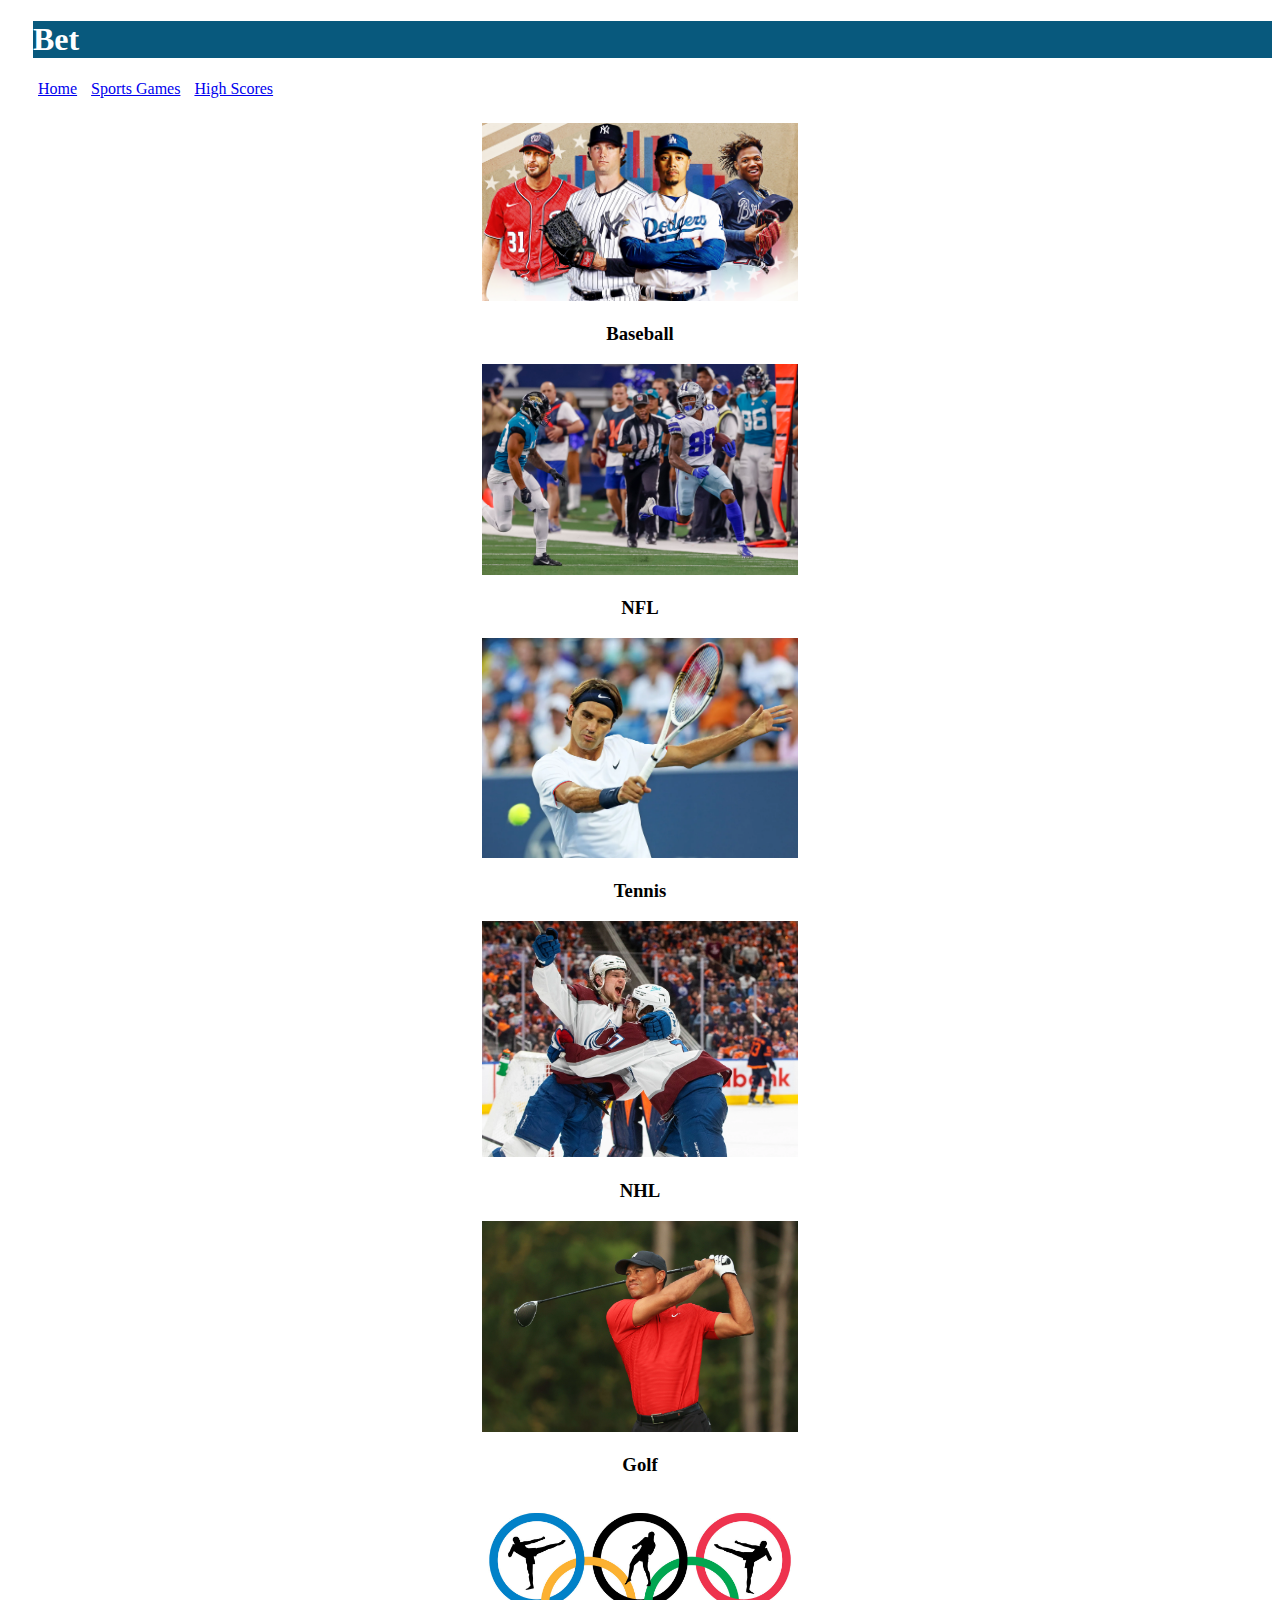
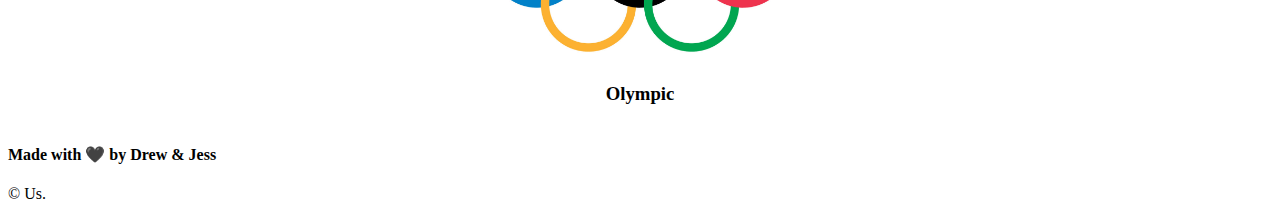
==== games.html @ 4434c702 "minor styling and pseudo coding" ====
<!DOCTYPE html>
<html lang="en">
  <head>
    <meta charset="UTF-8" />
    <meta http-equiv="X-UA-Compatible" content="IE=edge" />
    <meta name="viewport" content="width=device-width, initial-scale=1.0" />
    <link href="./highscores.html" />
    <link href="./landing_page.html" />
    <link rel="stylesheet" href="./assets/css/style.css" />
    <title>Bet</title>
  </head>
  <body>
    <header class="header">
      <nav>
        <h1>Bet</h1>
        <a href="./landing_page.html">Home</a>
        <a href="./games.html">Sports Games</a>
        <a href="./highscores.html">High Scores</a>
      </nav>
    </header>
    <section>
      <div class="sport-grid-top">
        <div id="baseball">
          <img src="./assets/images/MLB.jpg" style="width: 25%" />
          <div
            onclick="projectClicked('baseball')"
            target="_blank"
            style="width: 25%"
            class="container-baseball"
          ></div>
          <span class="background">
            <h3>Baseball</h3>
          </span>

        <div id="nfl">
            <img src="./assets/images/NFL.jpg" style="width: 25%" />
            </div>
            <div
            onclick="projectClicked('nfl')"
            target="_blank"
            style="width: 25%"
            class="container-nfl"
          ></div>
          <span class="background">
            <h3>NFL</h3>
          </span>

        <div id="tennis"></div>
            <img src="./assets/images/Tennis.webp" style="width: 25%" />
            </div>
            <div
            onclick="projectClicked('tennis')"
            target="_blank"
            style="width: 25%"
            class="container-tennis"
          ></div>
          <span class="background">
            <h3>Tennis</h3>
          </span>
          </div>
        </div>
      </div>
    </section>

    <section>
        <div class="sport-grid-bottom">
            <div id="nhl">
              <img src="./assets/images/NHL.jpeg" style="width: 25%" />
              <div
                onclick="projectClicked('nhl')"
                target="_blank"
                style="width: 25%"
                class="container-nhl"
              ></div>
              <span class="background">
                <h3>NHL</h3>
              </span>
              <div id="golf">
                <img src="./assets/images/Golf.jpeg" style="width: 25%" />
                <div
                  onclick="projectClicked('golf')"
                  target="_blank"
                  style="width: 25%"
                  class="container-golf"
                ></div>
                <span class="background">
                  <h3>Golf</h3>
                </span>
                <div id="olympic">
                    <img src="./assets/images/Olympic.jpg" style="width: 25%" />
                    <div
                      onclick="projectClicked('olympic')"
                      target="_blank"
                      style="width: 25%"
                      class="container-olympic"
                    ></div>
                    <span class="background">
                      <h3>Olympic</h3>
                    </span>
    </section>
  </body>

  <!-- Footer  -->
  <footer class="footer">
    <h4>Made with 🖤 by Drew & Jess</h4>
    <p>&copy; Us.</p>
  </footer>
</html>
---- assets/css/style.css ----
* {
    box-sizing: border-box;
}

/* Smooth Scrolling effect */
html {
    scroll-behavior: smooth;
  }

/* Header  */
header {
    justify-content: space-between;
    padding-left: 25px;
    margin-bottom: 25px;
    background-color: var(--header-footer-background-color); 
  }
   
  header nav h1 {
    background: #08597d;
    color: white
}


header nav a {
    padding: 5px;
    margin: auto;
}   

/* Grid for sport boxes */
.sport-grid-top {
    width:100%;
    display: flex; 
    flex-direction: column;
    text-align: center;
    justify-content: center;
}

.sport-grid-bottom {
  
    width:100%;
    display: flex; 
    flex-direction: column;
    text-align: center;
}
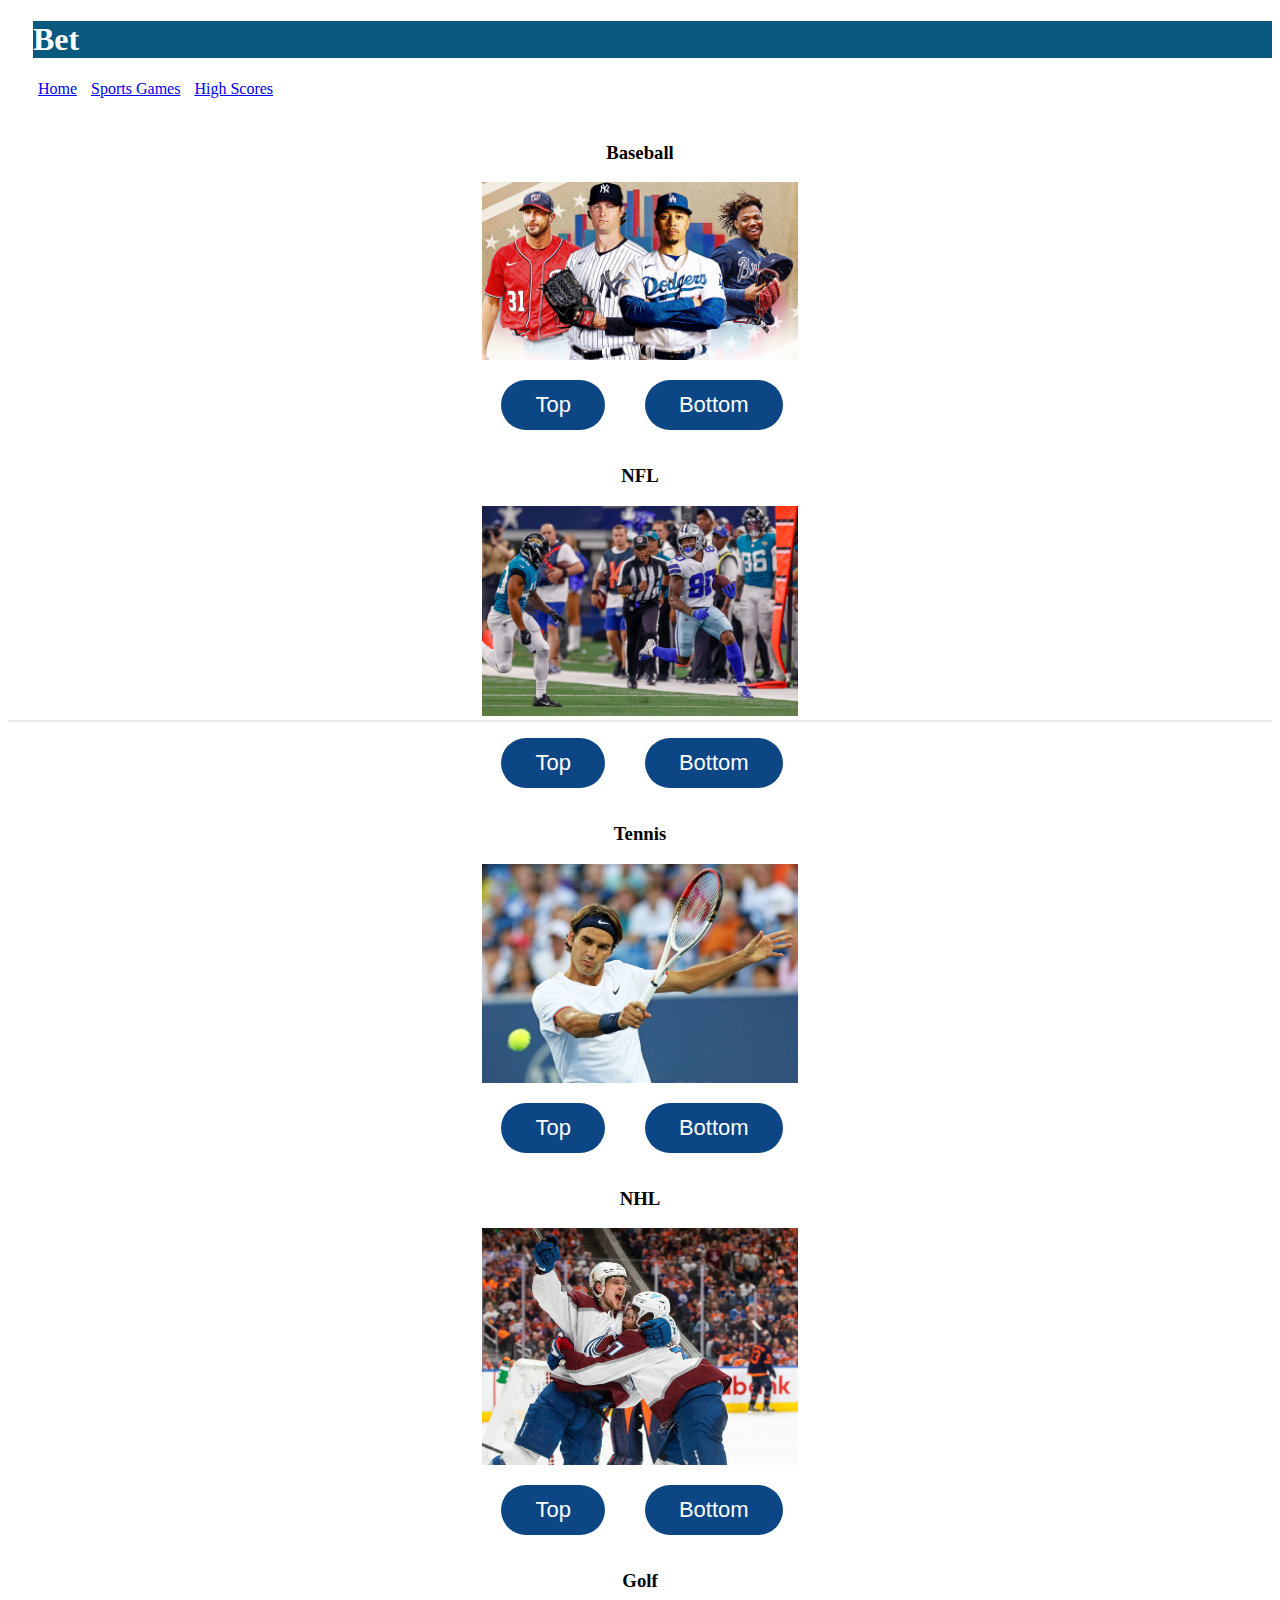
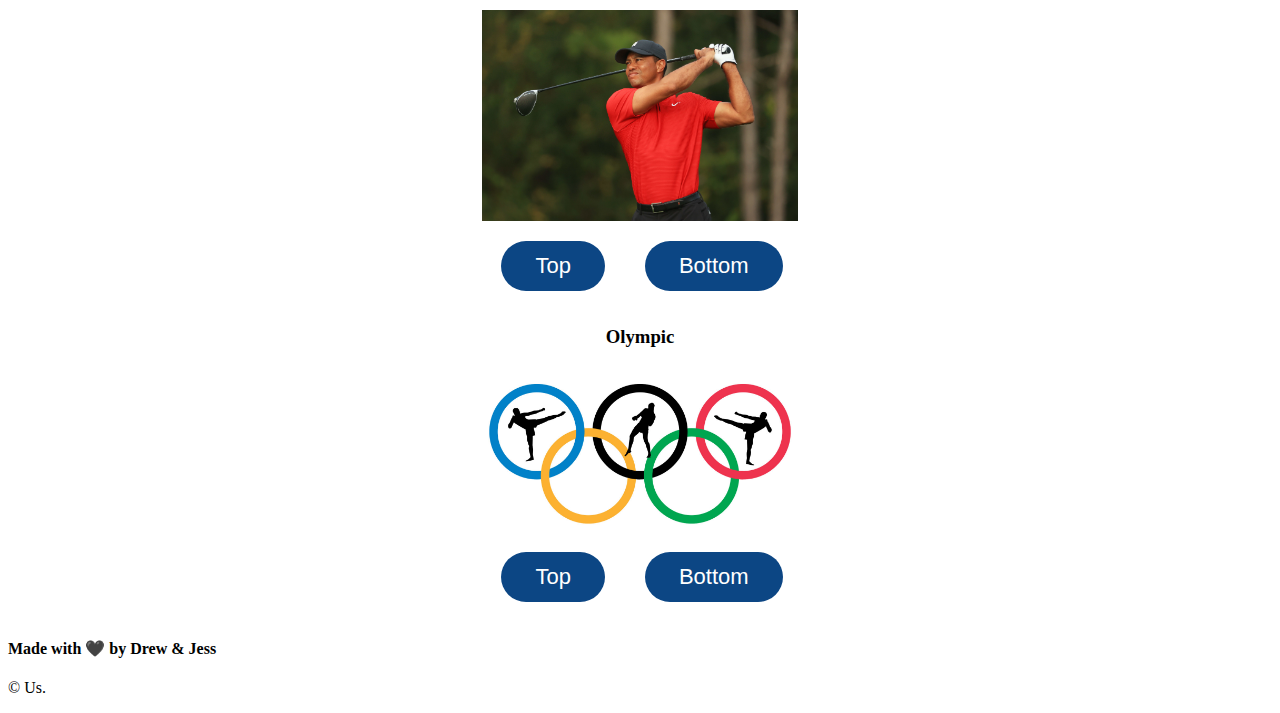
==== commit 38b82102: "changed some styling of css and rearranged order of code" ====
--- a/games.html
+++ b/games.html
@@ -21,6 +21,7 @@
     <section>
       <div class="sport-grid-top">
         <div id="baseball">
+            <h3>Baseball</h3>
           <img src="./assets/images/MLB.jpg" style="width: 25%" />
           <div
             onclick="projectClicked('baseball')"
@@ -29,10 +30,12 @@
             class="container-baseball"
           ></div>
           <span class="background">
-            <h3>Baseball</h3>
+            <button id="generate" class="btn">Top</button>
+            <button id="generate" class="btn2">Bottom</button>
           </span>
 
         <div id="nfl">
+            <h3>NFL</h3>
             <img src="./assets/images/NFL.jpg" style="width: 25%" />
             </div>
             <div
@@ -42,10 +45,14 @@
             class="container-nfl"
           ></div>
           <span class="background">
-            <h3>NFL</h3>
+            <div class="card-footer">
+                <button id="generate" class="btn">Top</button>
+                <button id="generate" class="btn2">Bottom</button>
+              </div>
           </span>
 
         <div id="tennis"></div>
+        <h3>Tennis</h3>
             <img src="./assets/images/Tennis.webp" style="width: 25%" />
             </div>
             <div
@@ -55,7 +62,8 @@
             class="container-tennis"
           ></div>
           <span class="background">
-            <h3>Tennis</h3>
+            <button id="generate" class="btn">Top</button>
+            <button id="generate" class="btn2">Bottom</button>
           </span>
           </div>
         </div>
@@ -65,6 +73,7 @@
     <section>
         <div class="sport-grid-bottom">
             <div id="nhl">
+                <h3>NHL</h3>
               <img src="./assets/images/NHL.jpeg" style="width: 25%" />
               <div
                 onclick="projectClicked('nhl')"
@@ -73,9 +82,11 @@
                 class="container-nhl"
               ></div>
               <span class="background">
-                <h3>NHL</h3>
+                <button id="generate" class="btn">Top</button>
+                <button id="generate" class="btn2">Bottom</button>
               </span>
               <div id="golf">
+                <h3>Golf</h3>
                 <img src="./assets/images/Golf.jpeg" style="width: 25%" />
                 <div
                   onclick="projectClicked('golf')"
@@ -84,9 +95,11 @@
                   class="container-golf"
                 ></div>
                 <span class="background">
-                  <h3>Golf</h3>
+                  <button id="generate" class="btn">Top</button>
+                  <button id="generate" class="btn2">Bottom</button>
                 </span>
                 <div id="olympic">
+                    <h3>Olympic</h3>
                     <img src="./assets/images/Olympic.jpg" style="width: 25%" />
                     <div
                       onclick="projectClicked('olympic')"
@@ -95,7 +108,8 @@
                       class="container-olympic"
                     ></div>
                     <span class="background">
-                      <h3>Olympic</h3>
+                    <button id="generate" class="btn">Top</button>
+                    <button id="generate" class="btn2">Bottom</button>
                     </span>
     </section>
   </body>
--- a/assets/css/style.css
+++ b/assets/css/style.css
@@ -1,3 +1,4 @@
+/* landing page css */
 * {
     box-sizing: border-box;
 }
@@ -7,7 +8,7 @@
     scroll-behavior: smooth;
   }
 
-/* Header  */
+/* landing page Header  */
 header {
     justify-content: space-between;
     padding-left: 25px;
@@ -26,7 +27,14 @@
     margin: auto;
 }   
 
-/* Grid for sport boxes */
+h2 {
+    text-align: center;
+}
+
+h2 p {
+    text-align: center;
+}
+/* landing page Grid for sport boxes */
 .sport-grid-top {
     width:100%;
     display: flex; 
@@ -44,4 +52,99 @@
 }
 
 
+/* highscore css  */
+.wrapper {
+    padding-top: 30px;
+    padding-left: 20px;
+    padding-right: 20px;
+  }
+  
+  header2 {
+    text-align: center;
+    padding: 20px;
+    padding-top: 0px;
+    color: hsl(206, 17%, 28%);
+  }
+  
+  .card {
+    background-color: hsl(0, 0%, 100%);
+    border-radius: 5px;
+    border-width: 1px;
+    box-shadow: rgba(0, 0, 0, 0.15) 0px 2px 8px 0px;
+    color: hsl(206, 17%, 28%);
+    font-size: 18px;
+    margin: 0 auto;
+    max-width: 800px;
+    padding: 30px 40px;
+  }
+  
+  .card-header::after {
+    content: " ";
+    display: block;
+    width: 100%;
+    background: #e7e9eb;
+    height: 2px;
+  }
+  
+  .card-body {
+    min-height: 100px;
+  }
+  
+  .card-footer {
+    text-align: center;
+  }
+  
+  .card-footer::before {
+    content: " ";
+    display: block;
+    width: 100%;
+    background: #e7e9eb;
+    height: 2px;
+  }
+  
+  .card-footer::after {
+    content: " ";
+    display: block;
+    clear: both;
+  }
+  
+  .btn {
+    border: none;
+    background-color: rgb(12, 70, 132);
+    border-radius: 25px;
+    box-shadow: rgba(0, 0, 0, 0.1) 0px 1px 6px 0px rgba(0, 0, 0, 0.2) 0px 1px 1px
+      0px;
+    color: hsl(0, 0%, 100%);
+    display: inline-block;
+    font-size: 22px;
+    line-height: 22px;
+    margin: 16px 16px 16px 20px;
+    padding: 14px 34px;
+    text-align: center;
+    cursor: pointer;
+  }
 
+  .btn2 {
+    border: none;
+    background-color: rgb(12, 70, 132);
+    border-radius: 25px;
+    box-shadow: rgba(0, 0, 0, 0.1) 0px 1px 6px 0px rgba(0, 0, 0, 0.2) 0px 1px 1px
+      0px;
+    color: hsl(0, 0%, 100%);
+    display: inline-block;
+    font-size: 22px;
+    line-height: 22px;
+    margin: 16px 16px 16px 20px;
+    padding: 14px 34px;
+    text-align: center;
+    cursor: pointer;
+  }
+  
+  button[disabled] {
+    cursor: default;
+    background: #c0c7cf;
+  }
+  
+  .float-right {
+    float: right;
+  }
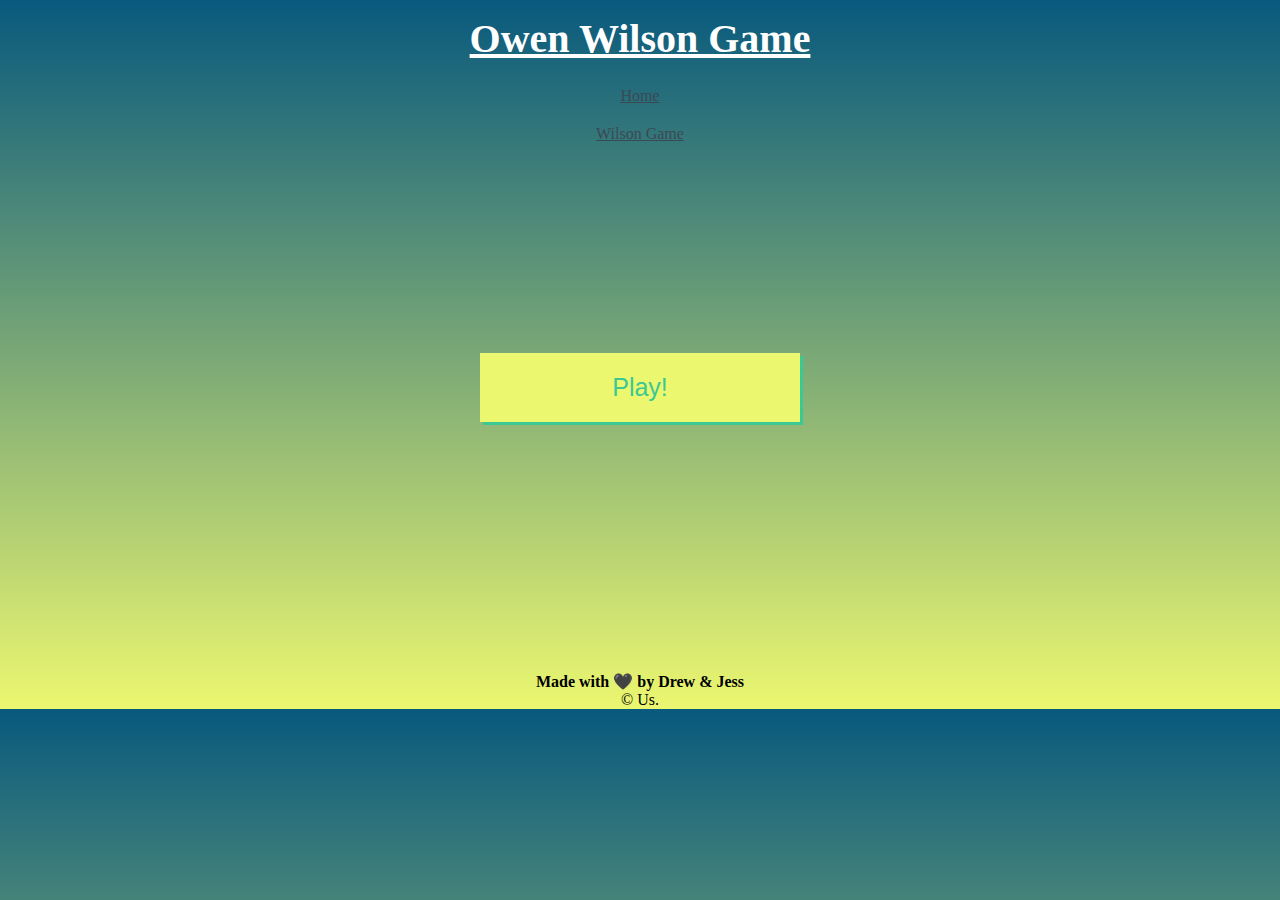
==== commit 21f2edbb: "foundation of html for both pages 90% completed, css adjustments are being made, skeleton file for j" ====
--- a/games.html
+++ b/games.html
@@ -7,116 +7,33 @@
     <link href="./highscores.html" />
     <link href="./landing_page.html" />
     <link rel="stylesheet" href="./assets/css/style.css" />
-    <title>Bet</title>
+    <title>Owen Wilson Game</title>
   </head>
+
+  <!-- body  -->
   <body>
+
+    <!-- header  -->
     <header class="header">
       <nav>
-        <h1>Bet</h1>
+        <h1>Owen Wilson Game</h1>
         <a href="./landing_page.html">Home</a>
-        <a href="./games.html">Sports Games</a>
-        <a href="./highscores.html">High Scores</a>
+        <a href="./games.html">Wilson Game</a>
+        <!-- <a href="./highscores.html">High Scores</a> -->
       </nav>
     </header>
     <section>
-      <div class="sport-grid-top">
-        <div id="baseball">
-            <h3>Baseball</h3>
-          <img src="./assets/images/MLB.jpg" style="width: 25%" />
-          <div
-            onclick="projectClicked('baseball')"
-            target="_blank"
-            style="width: 25%"
-            class="container-baseball"
-          ></div>
-          <span class="background">
-            <button id="generate" class="btn">Top</button>
-            <button id="generate" class="btn2">Bottom</button>
-          </span>
-
-        <div id="nfl">
-            <h3>NFL</h3>
-            <img src="./assets/images/NFL.jpg" style="width: 25%" />
-            </div>
-            <div
-            onclick="projectClicked('nfl')"
-            target="_blank"
-            style="width: 25%"
-            class="container-nfl"
-          ></div>
-          <span class="background">
-            <div class="card-footer">
-                <button id="generate" class="btn">Top</button>
-                <button id="generate" class="btn2">Bottom</button>
-              </div>
-          </span>
-
-        <div id="tennis"></div>
-        <h3>Tennis</h3>
-            <img src="./assets/images/Tennis.webp" style="width: 25%" />
-            </div>
-            <div
-            onclick="projectClicked('tennis')"
-            target="_blank"
-            style="width: 25%"
-            class="container-tennis"
-          ></div>
-          <span class="background">
-            <button id="generate" class="btn">Top</button>
-            <button id="generate" class="btn2">Bottom</button>
-          </span>
-          </div>
-        </div>
-      </div>
+      <div id="box"></div>
+        <form>
+          <button id="playBtn" type="submit" class="startBtn">Play!</button>
+        <form>
     </section>
-
-    <section>
-        <div class="sport-grid-bottom">
-            <div id="nhl">
-                <h3>NHL</h3>
-              <img src="./assets/images/NHL.jpeg" style="width: 25%" />
-              <div
-                onclick="projectClicked('nhl')"
-                target="_blank"
-                style="width: 25%"
-                class="container-nhl"
-              ></div>
-              <span class="background">
-                <button id="generate" class="btn">Top</button>
-                <button id="generate" class="btn2">Bottom</button>
-              </span>
-              <div id="golf">
-                <h3>Golf</h3>
-                <img src="./assets/images/Golf.jpeg" style="width: 25%" />
-                <div
-                  onclick="projectClicked('golf')"
-                  target="_blank"
-                  style="width: 25%"
-                  class="container-golf"
-                ></div>
-                <span class="background">
-                  <button id="generate" class="btn">Top</button>
-                  <button id="generate" class="btn2">Bottom</button>
-                </span>
-                <div id="olympic">
-                    <h3>Olympic</h3>
-                    <img src="./assets/images/Olympic.jpg" style="width: 25%" />
-                    <div
-                      onclick="projectClicked('olympic')"
-                      target="_blank"
-                      style="width: 25%"
-                      class="container-olympic"
-                    ></div>
-                    <span class="background">
-                    <button id="generate" class="btn">Top</button>
-                    <button id="generate" class="btn2">Bottom</button>
-                    </span>
-    </section>
-  </body>
 
   <!-- Footer  -->
   <footer class="footer">
     <h4>Made with 🖤 by Drew & Jess</h4>
     <p>&copy; Us.</p>
   </footer>
+  <script src="./assets/js/app.js"></script>
+</body>
 </html>
--- a/assets/css/style.css
+++ b/assets/css/style.css
@@ -1,150 +1,107 @@
 /* landing page css */
 * {
     box-sizing: border-box;
+    margin: auto;
+    
 }
 
 /* Smooth Scrolling effect */
 html {
     scroll-behavior: smooth;
+    background-image: linear-gradient(180deg, #08597D, #ECF770
+    );
+
   }
 
-/* landing page Header  */
-header {
-    justify-content: space-between;
-    padding-left: 25px;
-    margin-bottom: 25px;
-    background-color: var(--header-footer-background-color); 
-  }
-   
+/* landing page Header  */   
   header nav h1 {
-    background: #08597d;
-    color: white
+    text-decoration: underline;
+    color: white;
+    padding-top: 15px;
+    padding-bottom: 15px;
+    font-size: 40px;
 }
 
 
 header nav a {
-    padding: 5px;
-    margin: auto;
+    padding: 10px;
+    display: flex; 
+    justify-content: center;
+    color:hsl(206, 17%, 28%);
+    
 }   
+
+h1 { 
+  text-align: center;
+}
 
 h2 {
     text-align: center;
+    padding-top: 40px;
 }
 
 h2 p {
     text-align: center;
-}
-/* landing page Grid for sport boxes */
-.sport-grid-top {
-    width:100%;
-    display: flex; 
-    flex-direction: column;
-    text-align: center;
-    justify-content: center;
+    width: 80px;
 }
 
-.sport-grid-bottom {
-  
-    width:100%;
-    display: flex; 
-    flex-direction: column;
-    text-align: center;
+h3 {
+  text-align: center;
 }
 
+header2 {
+  text-align: center;
+  padding: 20px;
+  padding-top: 0px;
+  color: hsl(206, 17%, 28%);
+}
+.gif {
+  display: flex; 
+  justify-content: center;
+  padding-top: 50px;
+}
 
-/* highscore css  */
-.wrapper {
-    padding-top: 30px;
-    padding-left: 20px;
-    padding-right: 20px;
+.textBox {
+  width: 600px;
+  text-align: center;
+  margin-top: 60px;
+  
+}
+
+.footer { 
+  text-align: center;
+  margin-top: 250px;
+} 
+
+
+/* html game css  */
+  
+  .startBtn {
+    display: block;
+    margin-left: auto;
+    margin-right: auto;
+    margin-top: 200px;
+    font-size: 25px;
+    padding: 20px;
+    width: 25%;
+    color: #3cc893;
+    border: none;
+    background-color: #ecf770;
+    box-shadow: 3px 3px #3cc893;
+    
+  }
+
+
+
+
+  /* hover effects  */
+.startBtn:hover {
+  background-color: #006689;
+  cursor: pointer;
+  }
+
+  header nav a:hover {
+    color: #ECF770;
+    
   }
   
-  header2 {
-    text-align: center;
-    padding: 20px;
-    padding-top: 0px;
-    color: hsl(206, 17%, 28%);
-  }
-  
-  .card {
-    background-color: hsl(0, 0%, 100%);
-    border-radius: 5px;
-    border-width: 1px;
-    box-shadow: rgba(0, 0, 0, 0.15) 0px 2px 8px 0px;
-    color: hsl(206, 17%, 28%);
-    font-size: 18px;
-    margin: 0 auto;
-    max-width: 800px;
-    padding: 30px 40px;
-  }
-  
-  .card-header::after {
-    content: " ";
-    display: block;
-    width: 100%;
-    background: #e7e9eb;
-    height: 2px;
-  }
-  
-  .card-body {
-    min-height: 100px;
-  }
-  
-  .card-footer {
-    text-align: center;
-  }
-  
-  .card-footer::before {
-    content: " ";
-    display: block;
-    width: 100%;
-    background: #e7e9eb;
-    height: 2px;
-  }
-  
-  .card-footer::after {
-    content: " ";
-    display: block;
-    clear: both;
-  }
-  
-  .btn {
-    border: none;
-    background-color: rgb(12, 70, 132);
-    border-radius: 25px;
-    box-shadow: rgba(0, 0, 0, 0.1) 0px 1px 6px 0px rgba(0, 0, 0, 0.2) 0px 1px 1px
-      0px;
-    color: hsl(0, 0%, 100%);
-    display: inline-block;
-    font-size: 22px;
-    line-height: 22px;
-    margin: 16px 16px 16px 20px;
-    padding: 14px 34px;
-    text-align: center;
-    cursor: pointer;
-  }
-
-  .btn2 {
-    border: none;
-    background-color: rgb(12, 70, 132);
-    border-radius: 25px;
-    box-shadow: rgba(0, 0, 0, 0.1) 0px 1px 6px 0px rgba(0, 0, 0, 0.2) 0px 1px 1px
-      0px;
-    color: hsl(0, 0%, 100%);
-    display: inline-block;
-    font-size: 22px;
-    line-height: 22px;
-    margin: 16px 16px 16px 20px;
-    padding: 14px 34px;
-    text-align: center;
-    cursor: pointer;
-  }
-  
-  button[disabled] {
-    cursor: default;
-    background: #c0c7cf;
-  }
-  
-  .float-right {
-    float: right;
-  }
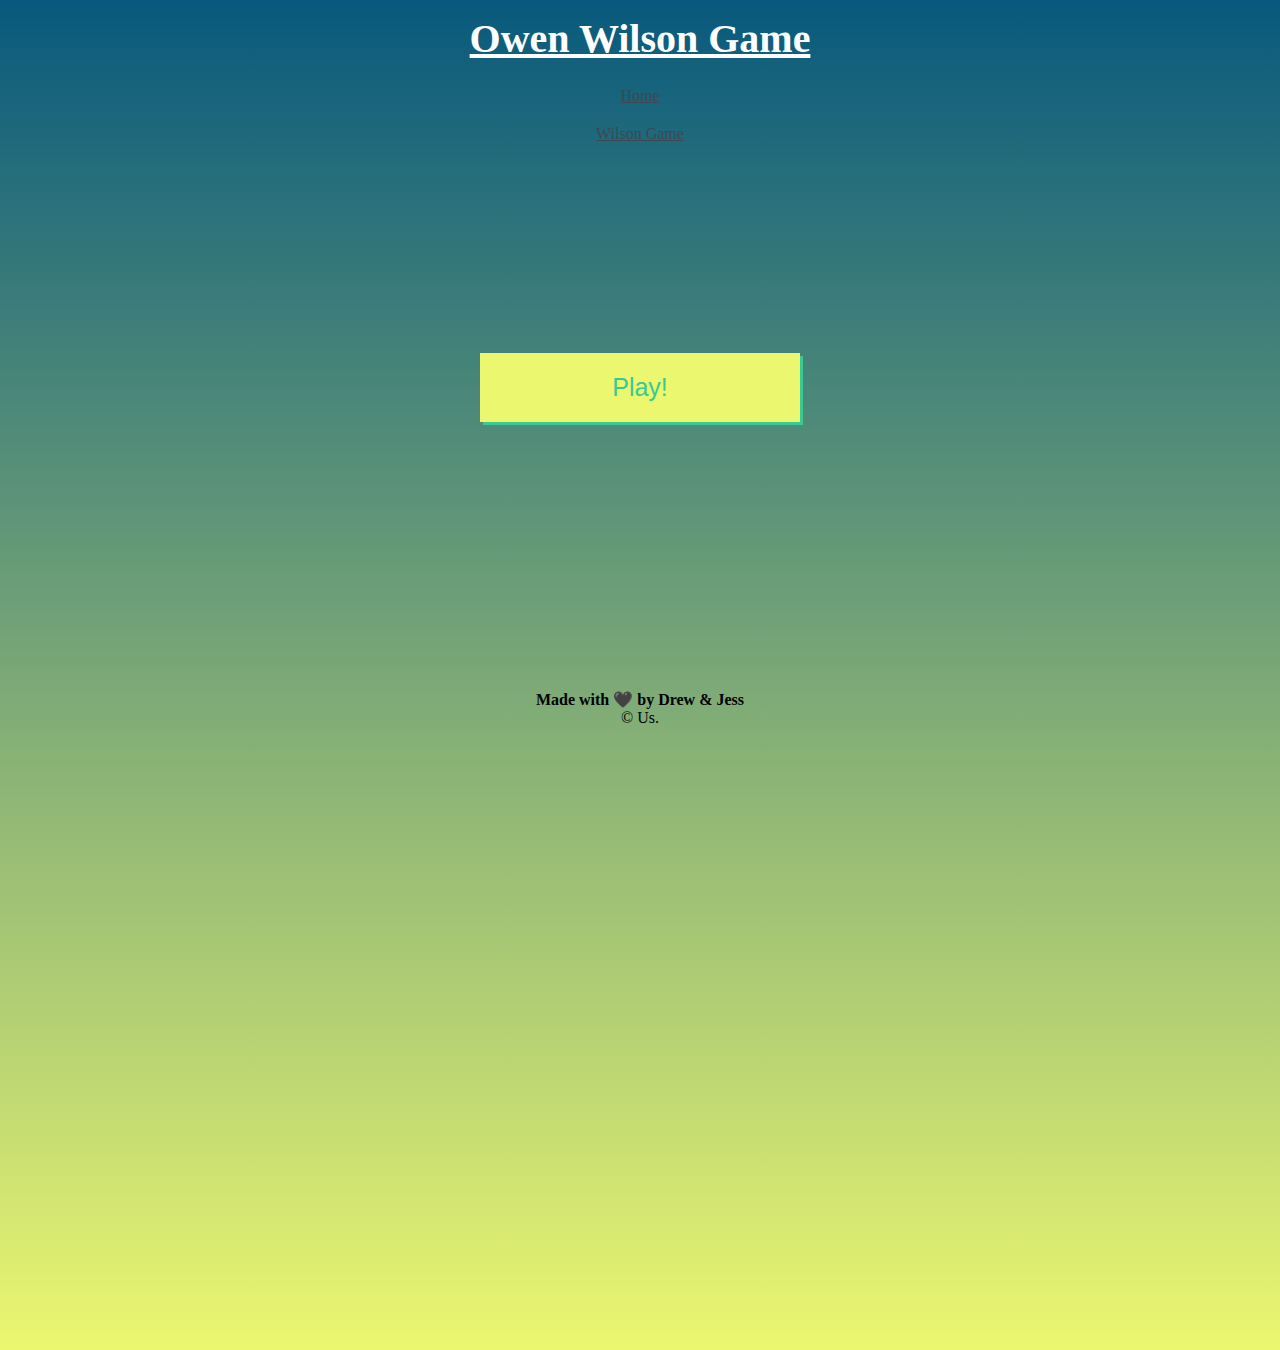
==== commit 5e8d9a5f: "pushing for git to be up to date" ====
--- a/games.html
+++ b/games.html
@@ -29,6 +29,20 @@
         <form>
     </section>
 
+      <!--questions Area-->
+      <section id="movie-title" class="hidden">
+        <div id="current-score"></div>
+        <div id="movie-poster"></div>
+        <div class="question"></div>
+        <br>
+        <p class="correct-wrong"></p>
+      </section>
+
+       <!--running score-->
+    <div id="running-score" class="hidden">
+      
+      <div id="scoreDisplay"></div>
+
   <!-- Footer  -->
   <footer class="footer">
     <h4>Made with 🖤 by Drew & Jess</h4>
--- a/assets/css/style.css
+++ b/assets/css/style.css
@@ -1,34 +1,29 @@
-/* landing page css */
 * {
-    box-sizing: border-box;
-    margin: auto;
-    
+  box-sizing: border-box;
+  margin: auto;
 }
 
-/* Smooth Scrolling effect */
 html {
-    scroll-behavior: smooth;
-    background-image: linear-gradient(180deg, #08597D, #ECF770
-    );
-
-  }
-
-/* landing page Header  */   
-  header nav h1 {
-    text-decoration: underline;
-    color: white;
-    padding-top: 15px;
-    padding-bottom: 15px;
-    font-size: 40px;
+  scroll-behavior: smooth;
+  background-image: linear-gradient(180deg, #08597D, #ECF770);
+  height: 150%;
 }
 
+/* landing page css */
+header nav h1 {
+  text-decoration: underline;
+  color: white;
+  padding-top: 15px;
+  padding-bottom: 15px;
+  font-size: 40px;
+}
 
 header nav a {
-    padding: 10px;
-    display: flex; 
-    justify-content: center;
-    color:hsl(206, 17%, 28%);
-    
+  padding: 10px;
+  display: flex; 
+  justify-content: center;
+  color:hsl(206, 17%, 28%);
+  
 }   
 
 h1 { 
@@ -73,35 +68,33 @@
   margin-top: 250px;
 } 
 
-
 /* html game css  */
   
-  .startBtn {
-    display: block;
-    margin-left: auto;
-    margin-right: auto;
-    margin-top: 200px;
-    font-size: 25px;
-    padding: 20px;
-    width: 25%;
-    color: #3cc893;
-    border: none;
-    background-color: #ecf770;
-    box-shadow: 3px 3px #3cc893;
-    
-  }
+.startBtn {
+  display: block;
+  margin-left: auto;
+  margin-right: auto;
+  margin-top: 200px;
+  font-size: 25px;
+  padding: 20px;
+  width: 25%;
+  color: #3cc893;
+  border: none;
+  background-color: #ecf770;
+  box-shadow: 3px 3px #3cc893;
+  
+}
 
 
 
 
-  /* hover effects  */
+/* hover effects  */
 .startBtn:hover {
-  background-color: #006689;
-  cursor: pointer;
-  }
+background-color: #006689;
+cursor: pointer;
+}
 
-  header nav a:hover {
-    color: #ECF770;
-    
-  }
+header nav a:hover {
+  color: #ECF770;
   
+}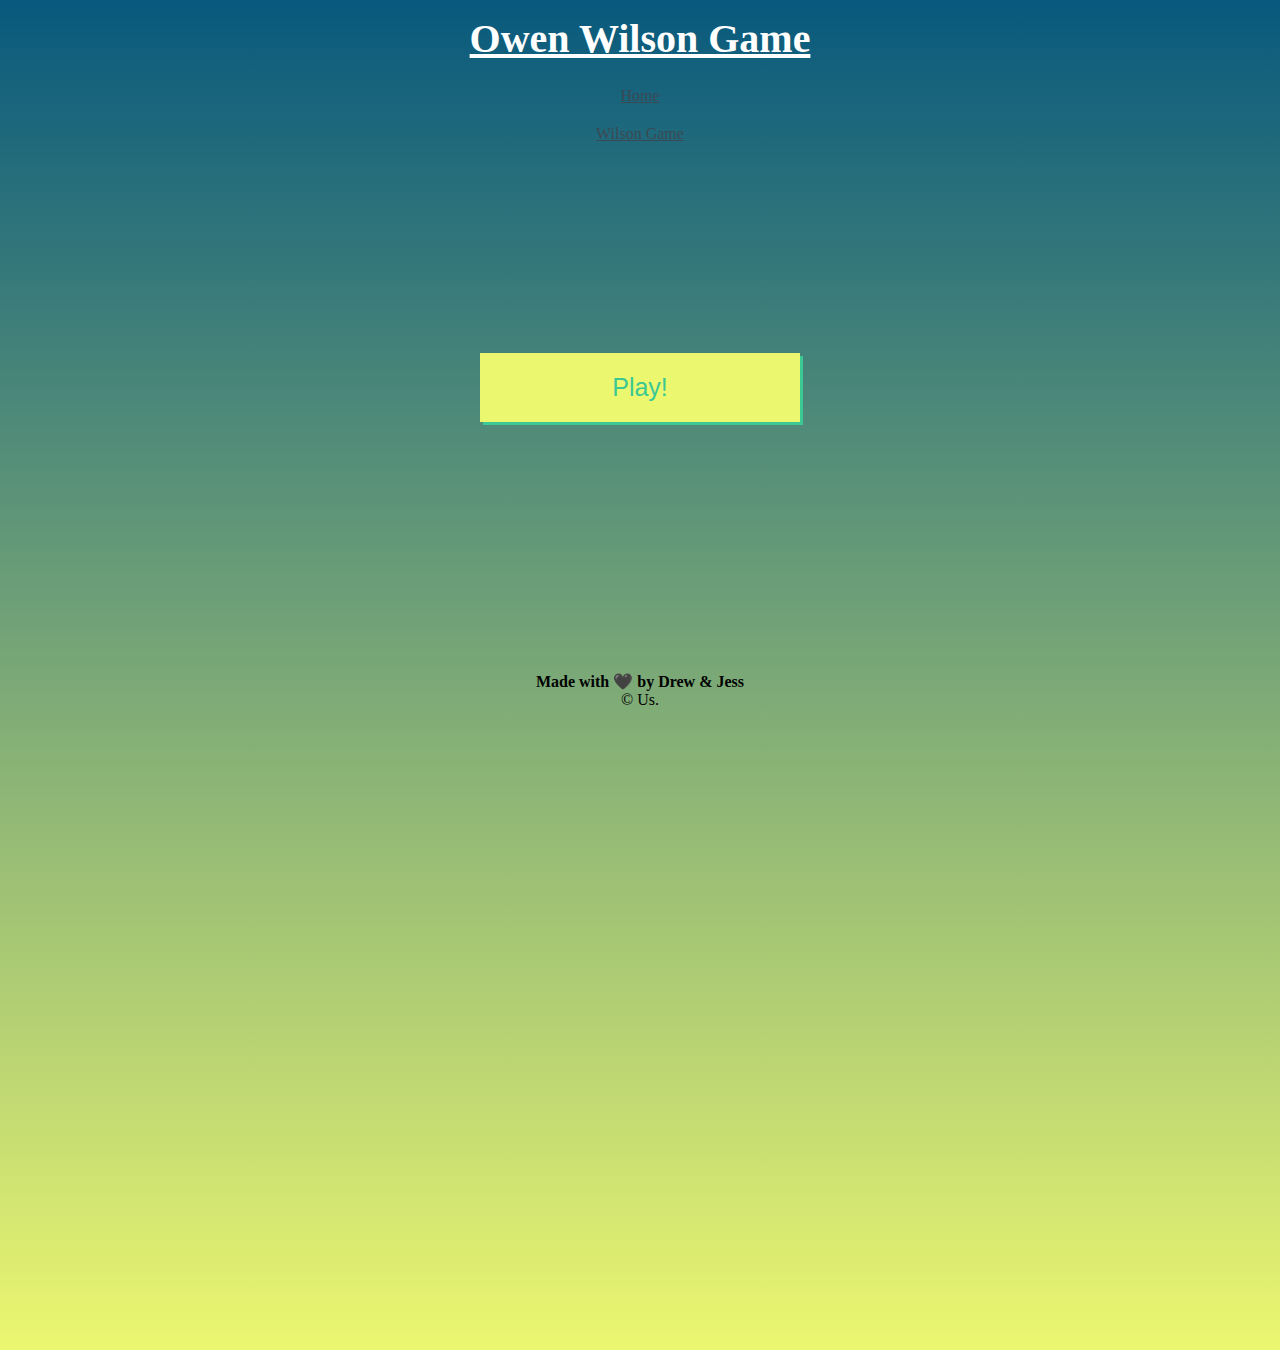
==== commit dfbd9109: "updated code in js" ====
--- a/games.html
+++ b/games.html
@@ -31,11 +31,10 @@
 
       <!--questions Area-->
       <section id="movie-title" class="hidden">
-        <div id="current-score"></div>
+        <input type = "text" placeholder="Player 1" id="player-1"></input>
+        <input type = "text" placeholder="Player 2" id="player-2"></input>
         <div id="movie-poster"></div>
-        <div class="question"></div>
-        <br>
-        <p class="correct-wrong"></p>
+        <div id="answer"></div>
       </section>
 
        <!--running score-->
--- a/assets/css/style.css
+++ b/assets/css/style.css
@@ -85,6 +85,26 @@
   
 }
 
+#movie-poster {
+  display: flex; 
+  justify-content: center;
+}
+
+#player-1 {
+  display: flex;
+  justify-items: center;
+  padding: 30px 0px;
+ 
+}
+
+#player-2 {
+  display: flex;
+  justify-items: center;
+  padding: 30px 0px;
+  margin-top: 10px;
+  margin-bottom: 10px;
+
+}
 
 
 
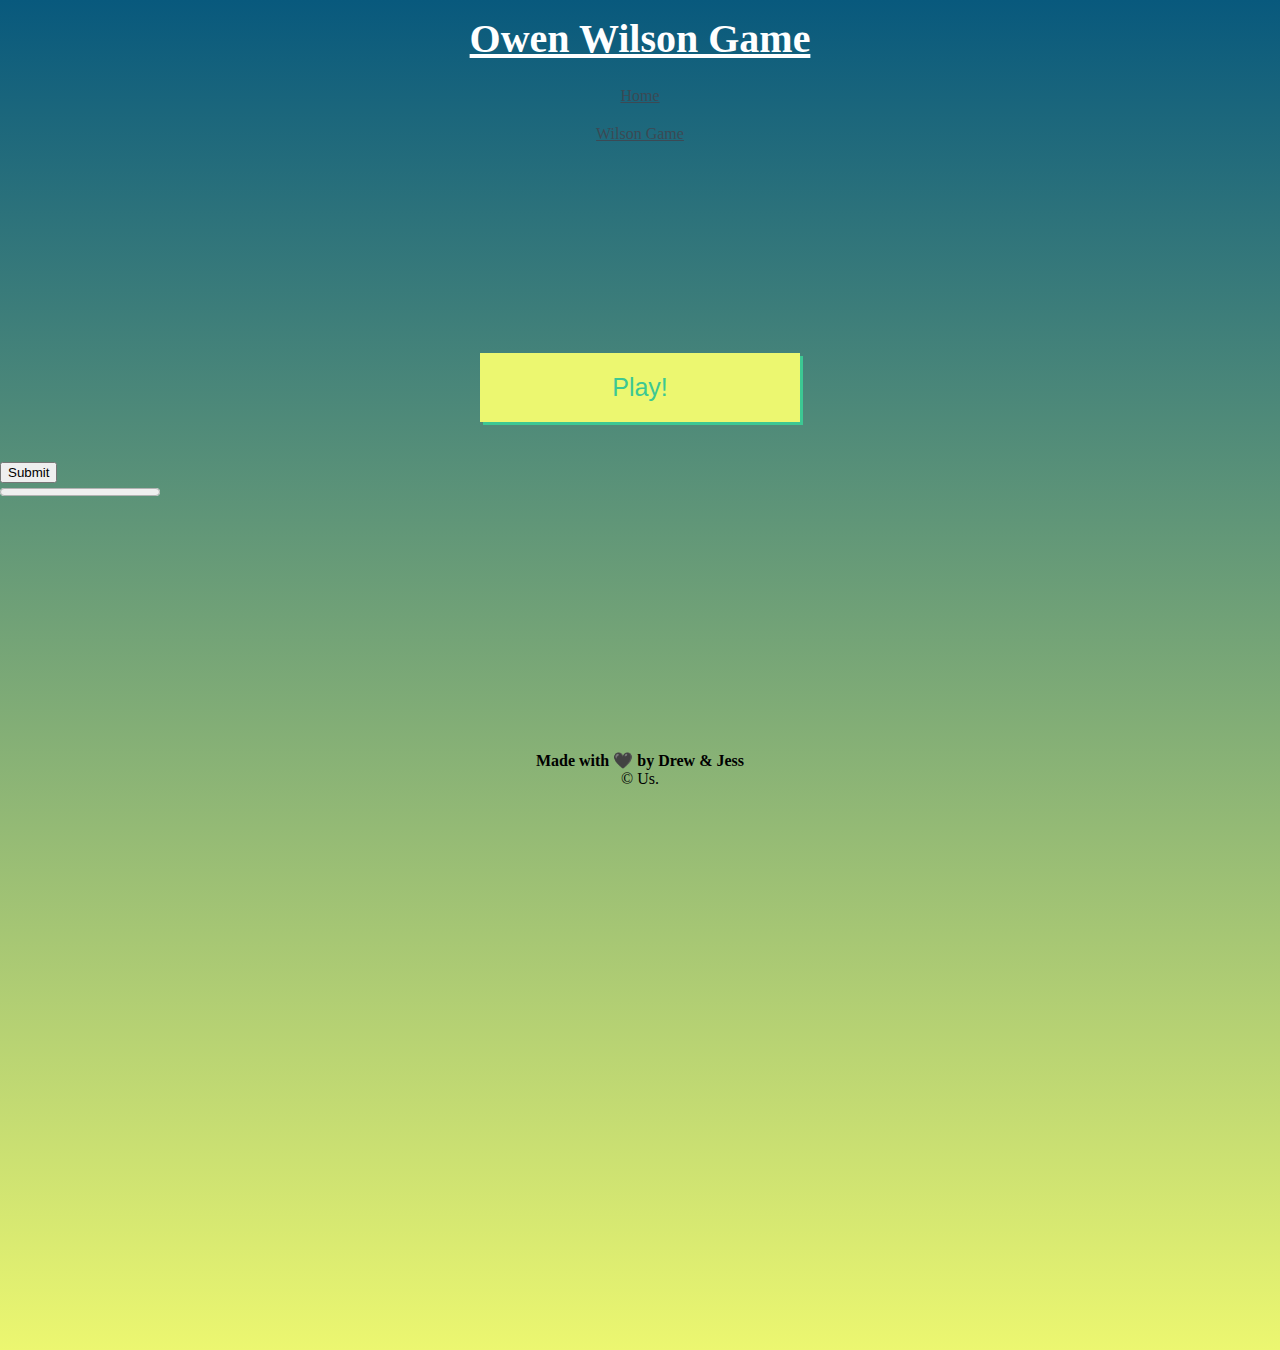
==== commit 813f22f9: "added functionailty to the game, changed some stuff" ====
--- a/games.html
+++ b/games.html
@@ -24,19 +24,22 @@
     </header>
     <section>
       <div id="box"></div>
-        <form>
+        <div>
           <button id="playBtn" type="submit" class="startBtn">Play!</button>
-        <form>
+        </div>
     </section>
 
       <!--questions Area-->
       <section id="movie-title" class="hidden">
-        <input type = "text" placeholder="Player 1" id="player-1"></input>
+        <h2 id = "movieTitle"></h2>
+        <input type = "text" placeholder="Player 1" id="player-1" ></input>
+        <button id = "submit">Submit</button>
         <input type = "text" placeholder="Player 2" id="player-2"></input>
         <div id="movie-poster"></div>
         <div id="answer"></div>
       </section>
-
+     
+      <progress class="progress is-info" value="" max="30">100%</progress>
        <!--running score-->
     <div id="running-score" class="hidden">
       
--- a/assets/css/style.css
+++ b/assets/css/style.css
@@ -117,4 +117,12 @@
 header nav a:hover {
   color: #ECF770;
   
-}+}
+
+/* .hidden {
+  display: none;
+}
+
+.show {
+  display: block;
+} */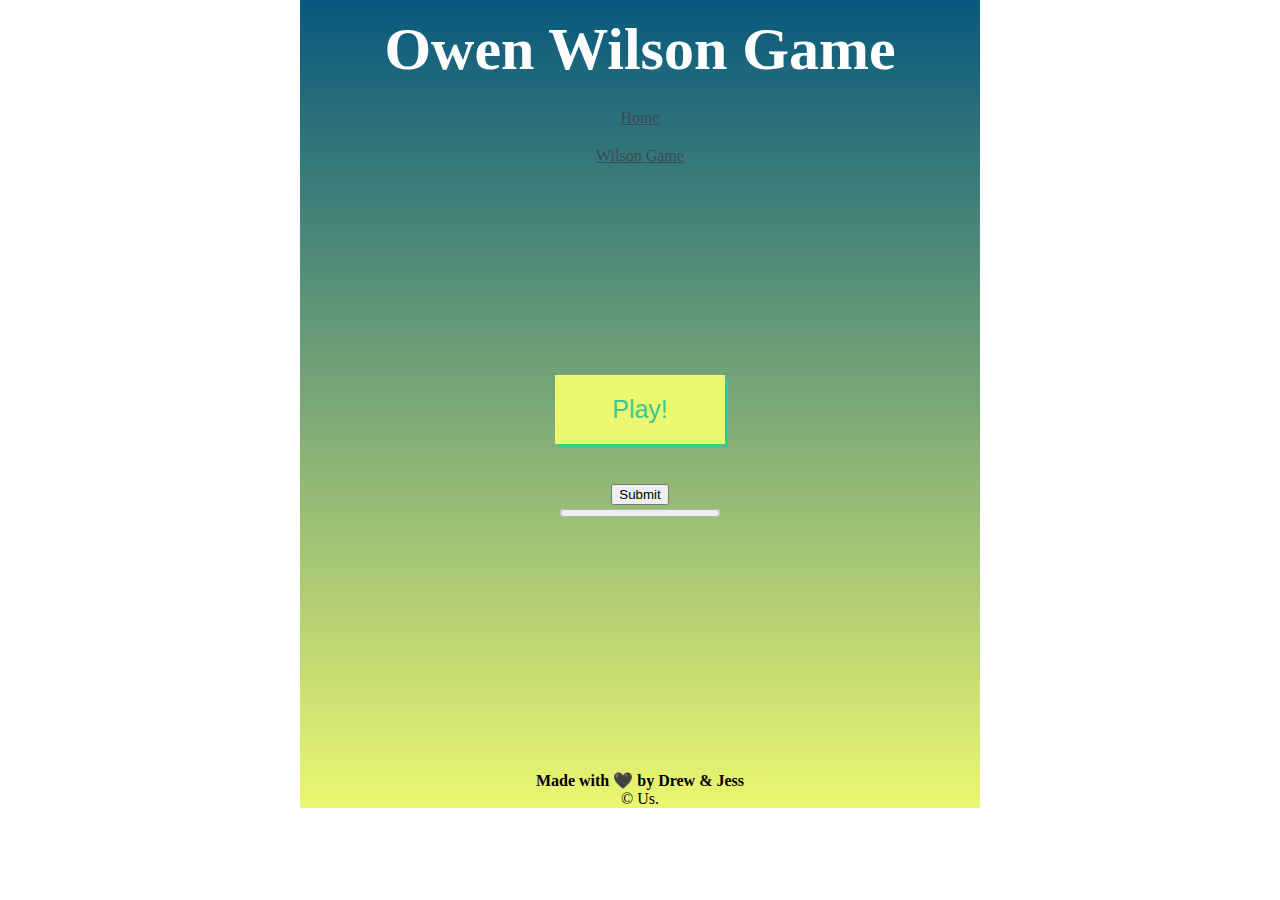
==== commit bcb568ca: "minor changes to css to take care of negative space and fix minor bugs with margins" ====
--- a/games.html
+++ b/games.html
@@ -32,9 +32,9 @@
       <!--questions Area-->
       <section id="movie-title" class="hidden">
         <h2 id = "movieTitle"></h2>
-        <input type = "text" placeholder="Player 1" id="player-1" ></input>
+        <input type = "text" placeholder="player 1...guess" id="player-1" ></input>
         <button id = "submit">Submit</button>
-        <input type = "text" placeholder="Player 2" id="player-2"></input>
+        <!-- <input type = "text" placeholder="Player 2" id="player-2"></input> -->
         <div id="movie-poster"></div>
         <div id="answer"></div>
       </section>
--- a/assets/css/style.css
+++ b/assets/css/style.css
@@ -6,16 +6,18 @@
 html {
   scroll-behavior: smooth;
   background-image: linear-gradient(180deg, #08597D, #ECF770);
-  height: 150%;
+  background-repeat: no-repeat;
+  margin-left: 300px;
+  margin-right: 300px;
 }
 
 /* landing page css */
 header nav h1 {
-  text-decoration: underline;
+  font-family: fantasy;
   color: white;
   padding-top: 15px;
   padding-bottom: 15px;
-  font-size: 40px;
+  font-size: 60px;
 }
 
 header nav a {
@@ -86,8 +88,7 @@
 }
 
 #movie-poster {
-  display: flex; 
-  justify-content: center;
+  padding-left: 225px;
 }
 
 #player-1 {
@@ -97,14 +98,26 @@
  
 }
 
-#player-2 {
+#submit {
+  display: flex; 
+  justify-items: center;
+
+}
+
+.progress {
+  display: flex; 
+  justify-items: center;
+
+}
+
+/* #player-2 {
   display: flex;
   justify-items: center;
   padding: 30px 0px;
   margin-top: 10px;
   margin-bottom: 10px;
 
-}
+} */
 
 
 
